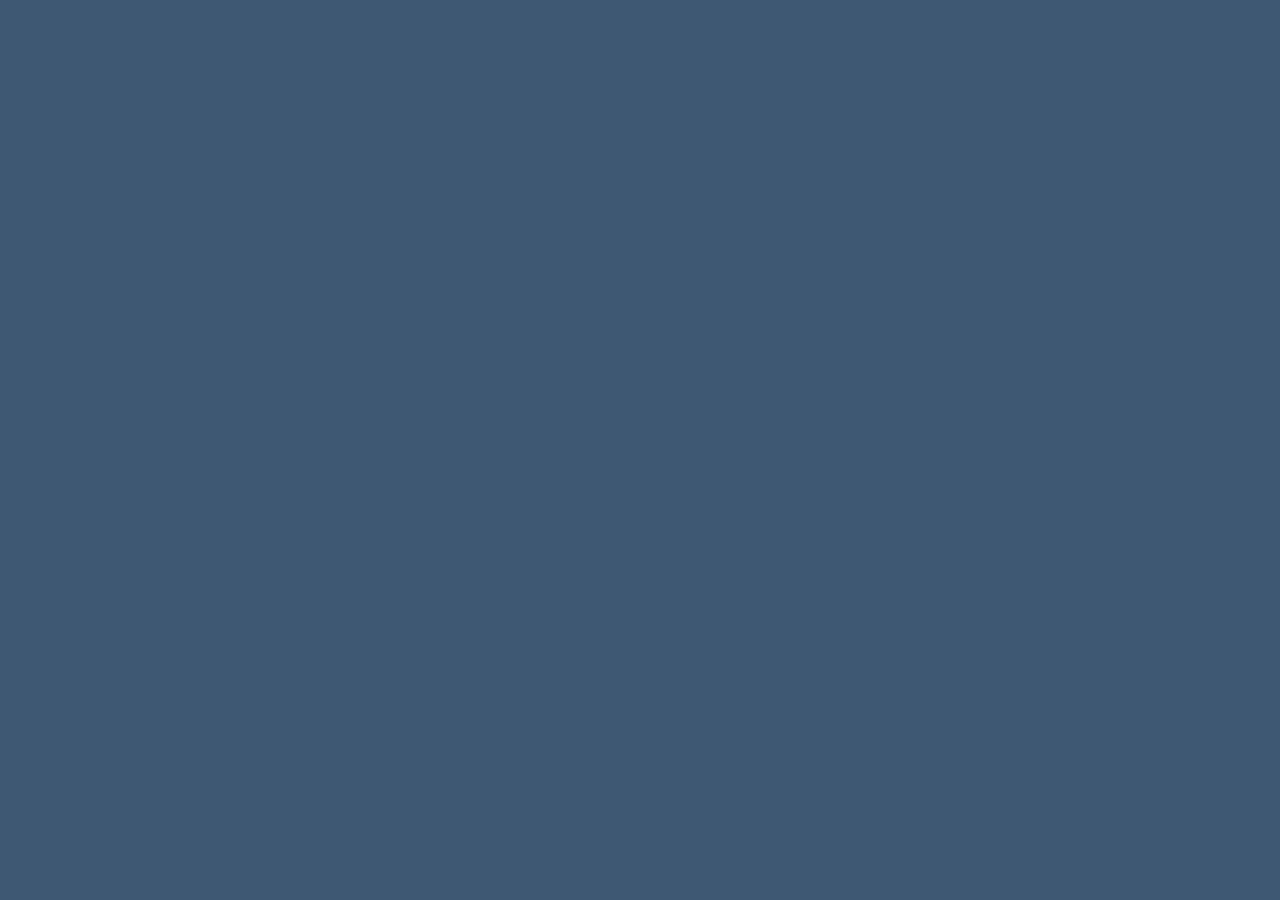
==== index.html @ 14bd78e8 "Add files via upload" ====
<!DOCTYPE html><html lang=en><head><meta charset=utf-8><meta http-equiv=X-UA-Compatible content="IE=edge"><meta name=viewport content="width=device-width,initial-scale=1"><link rel=icon href=/favicon.ico><title>desktop_app</title><link href=/css/app.d7106b2e.css rel=preload as=style><link href=/css/chunk-vendors.5507c255.css rel=preload as=style><link href=/js/app.d9c99446.js rel=preload as=script><link href=/js/chunk-vendors.8ac8dc52.js rel=preload as=script><link href=/css/chunk-vendors.5507c255.css rel=stylesheet><link href=/css/app.d7106b2e.css rel=stylesheet></head><body><noscript><strong>We're sorry but desktop_app doesn't work properly without JavaScript enabled. Please enable it to continue.</strong></noscript><div id=app></div><script src=/js/chunk-vendors.8ac8dc52.js></script><script src=/js/app.d9c99446.js></script></body></html>
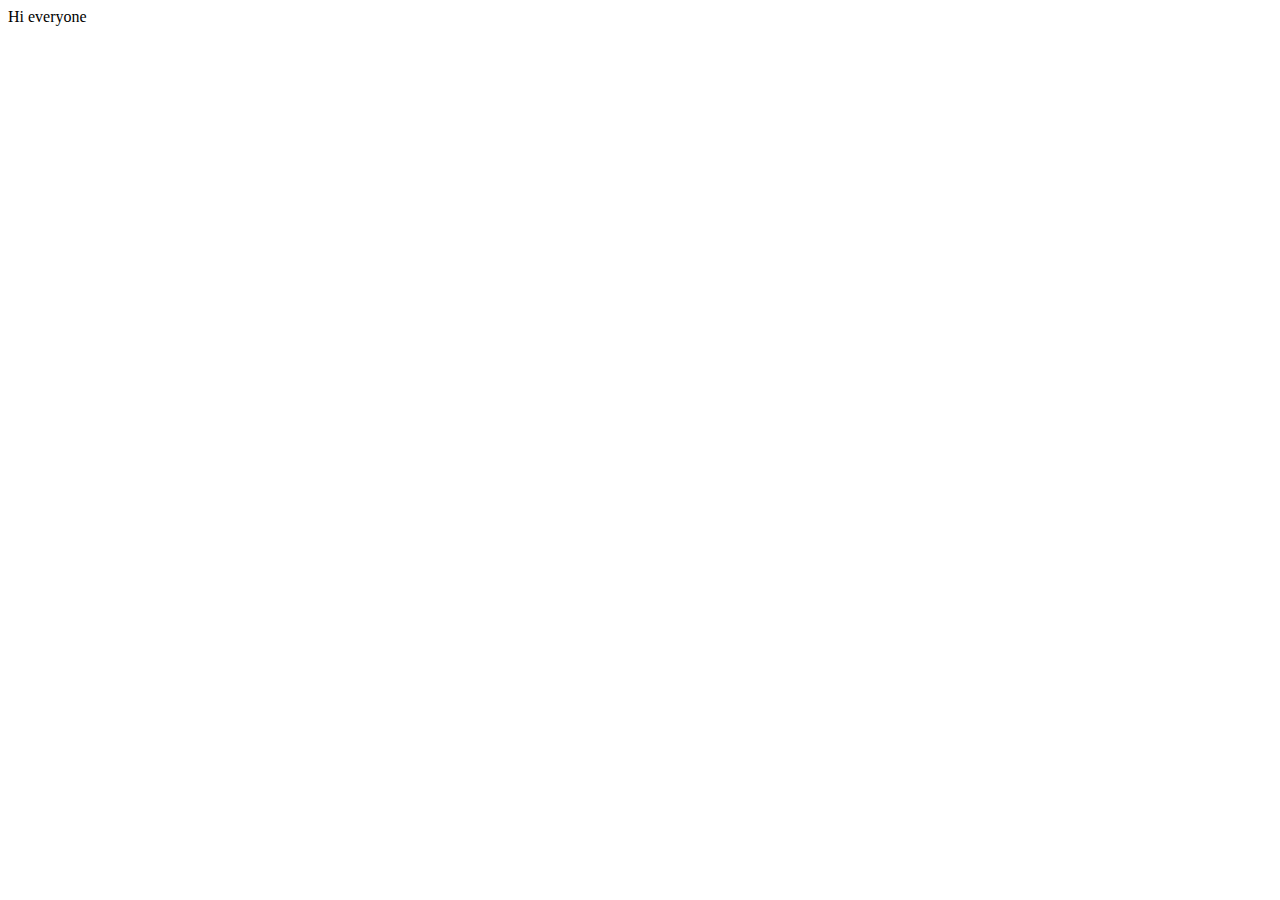
==== commit 96135c9e: "test-2" ====
--- a/index.html
+++ b/index.html
@@ -1 +1,11 @@
-<!DOCTYPE html><html lang=en><head><meta charset=utf-8><meta http-equiv=X-UA-Compatible content="IE=edge"><meta name=viewport content="width=device-width,initial-scale=1"><link rel=icon href=/favicon.ico><title>desktop_app</title><link href=/css/app.d7106b2e.css rel=preload as=style><link href=/css/chunk-vendors.5507c255.css rel=preload as=style><link href=/js/app.d9c99446.js rel=preload as=script><link href=/js/chunk-vendors.8ac8dc52.js rel=preload as=script><link href=/css/chunk-vendors.5507c255.css rel=stylesheet><link href=/css/app.d7106b2e.css rel=stylesheet></head><body><noscript><strong>We're sorry but desktop_app doesn't work properly without JavaScript enabled. Please enable it to continue.</strong></noscript><div id=app></div><script src=/js/chunk-vendors.8ac8dc52.js></script><script src=/js/app.d9c99446.js></script></body></html>+<!DOCTYPE html>
+<html lang=en>
+    <head>
+        <meta charset=utf-8>
+        <meta name=viewport content="width=device-width,initial-scale=1">
+    </head>
+    
+    <body>
+        Hi everyone
+    </body>
+</html>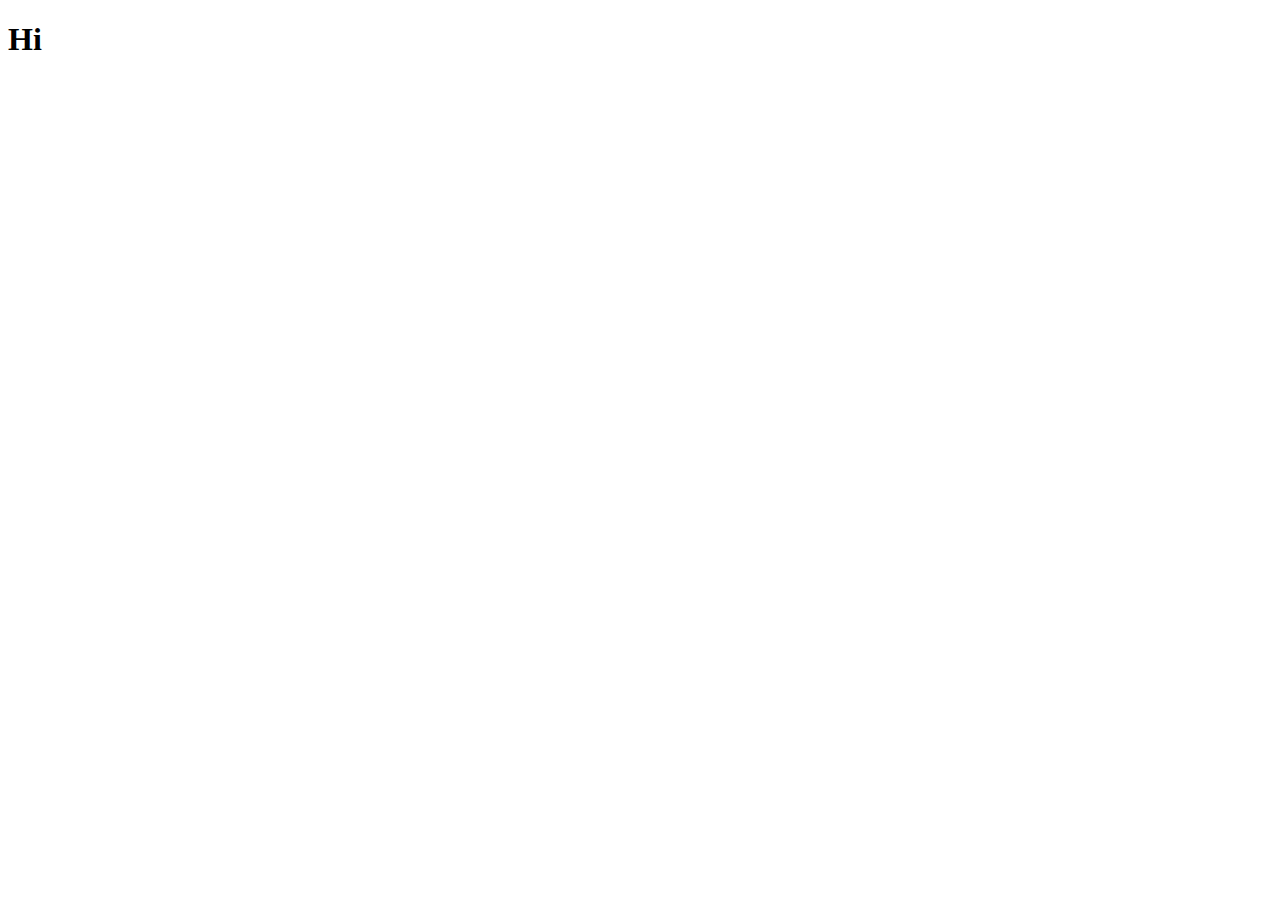
==== commit e2326a1d: "hi" ====
--- a/index.html
+++ b/index.html
@@ -6,6 +6,6 @@
     </head>
     
     <body>
-        Hi everyone
+        <h1>Hi</hi>
     </body>
 </html>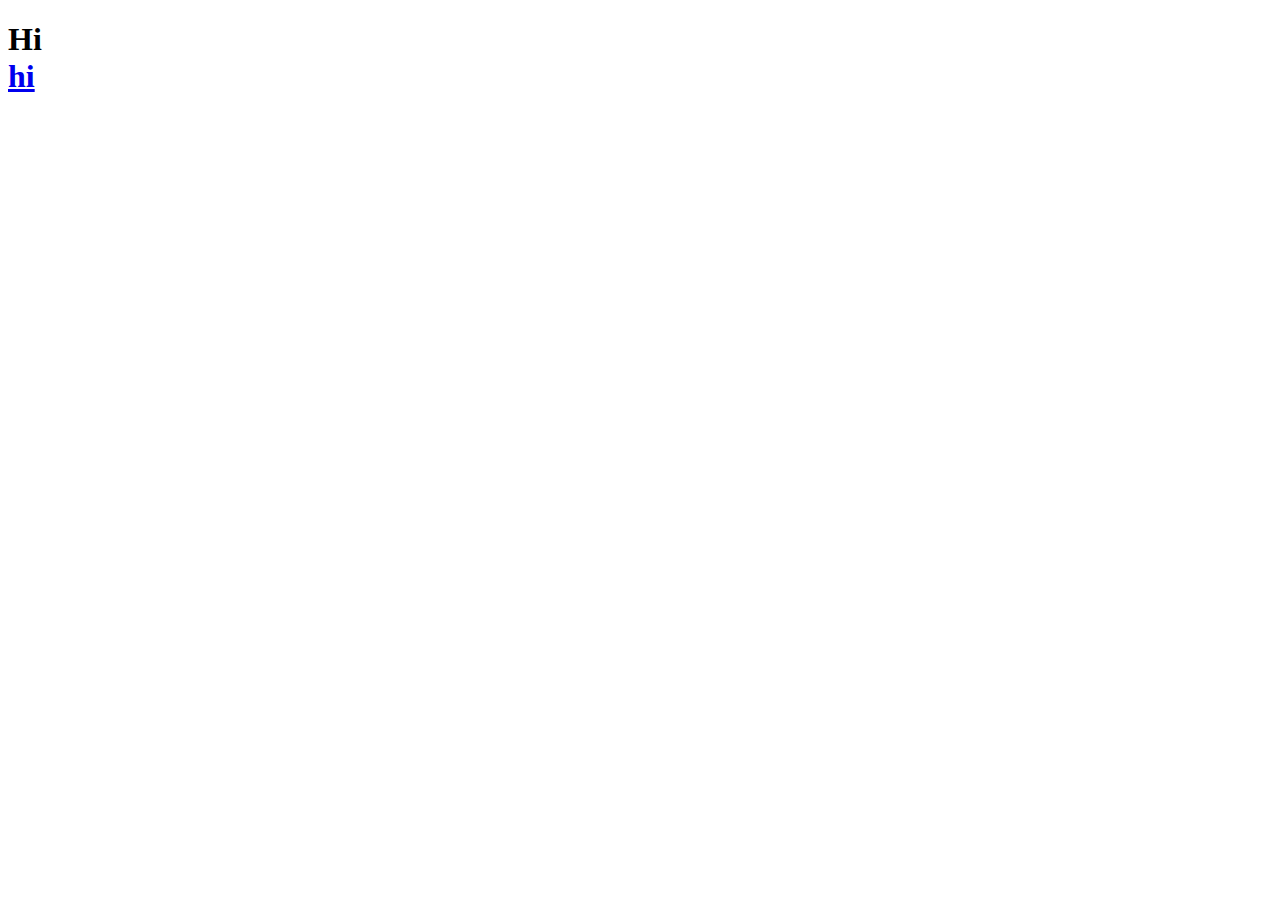
==== commit 8d8867d8: "page link" ====
--- a/index.html
+++ b/index.html
@@ -7,5 +7,6 @@
     
     <body>
         <h1>Hi</hi>
+        <div><a href="./worker/1">hi</a></div>
     </body>
 </html>